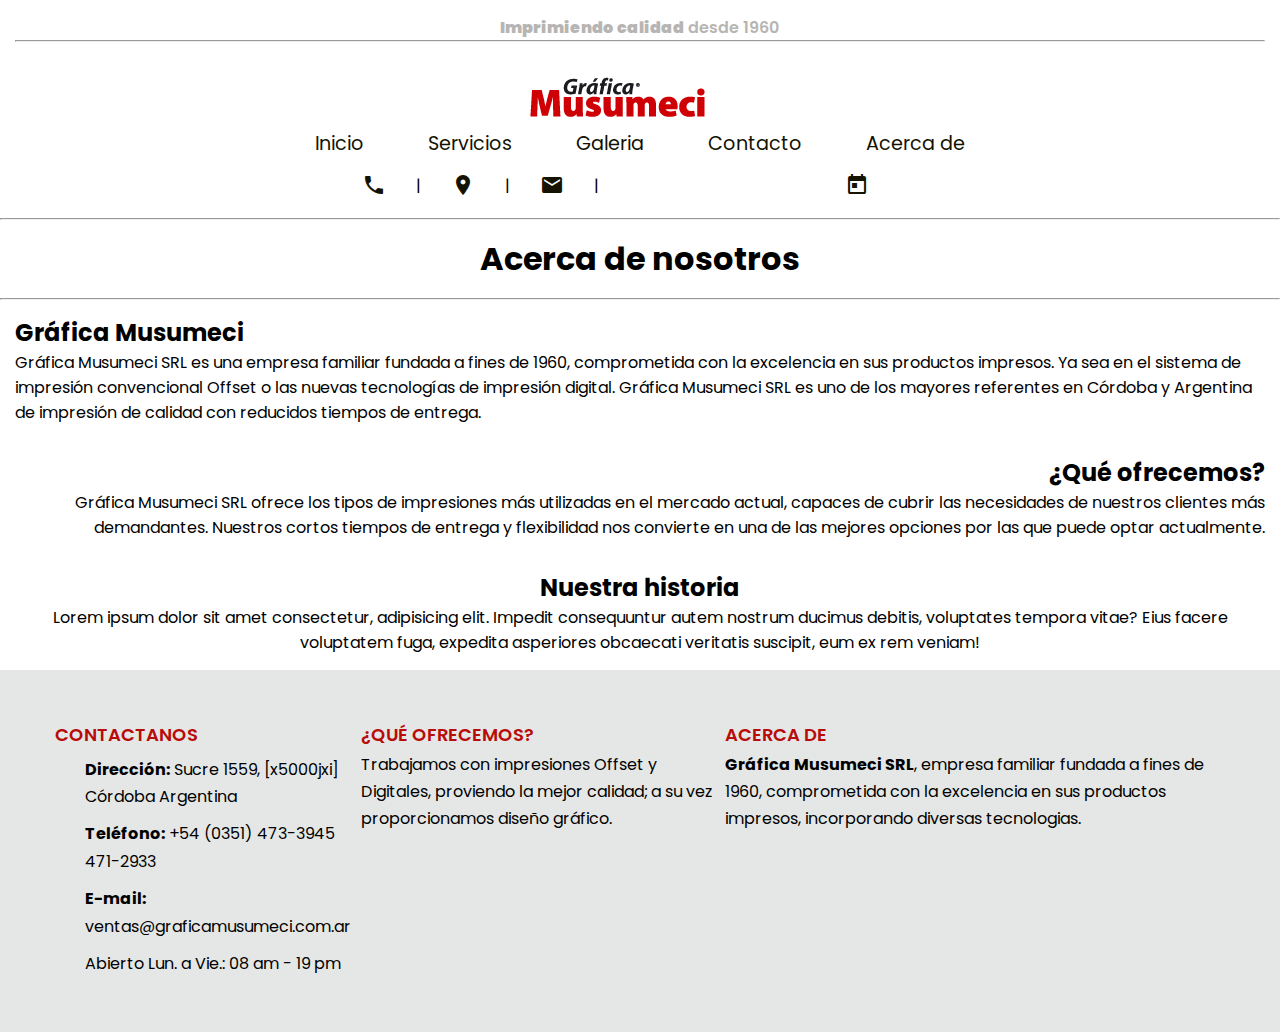
==== pages/acercade.html @ f6d02dc9 "pre-entrega-1" ====
<!DOCTYPE html>
<html lang="en">

    <head>
        <meta charset="UTF-8">
        <meta http-equiv="X-UA-Compatible" content="IE=edge">
        <meta name="viewport" content="width=device-width, initial-scale=1.0">
        <title>Gráfica Musumeci | Acerca de</title>
        <link rel="shortcut icon" href="../assets/image/favicon.ico" type="/image/x-icon">
        <link rel="stylesheet" href="../assets/css/styles.css">
        <link href="https://fonts.googleapis.com/icon?family=Material+Icons" rel="stylesheet">
    </head>

    <body>
        <header>
            
            <div class="slogan">
                <h2><b>Imprimiendo calidad</b> desde 1960</h2>
                <hr>
            </div>
            
            <nav class="navBar">
            
                <img src="../assets/image/logo.png" alt="logo" class="logo" />
                <ul class="menu">
                    <li>
                        <a href="../index.html">Inicio</a>
                    </li>
            
                    <li>
                        <a href="./servicios.html">Servicios</a>
                    </li>
            
                    <li>
                        <a href="./galeria.html">Galeria</a>
                    </li>
            
                    <li>
                        <a href="./contacto.html">Contacto</a>
                    </li>
            
                    <li>
                        <a href="./acercade.html">Acerca de</a>
                    </li>
                </ul>
            
                <div class="icons">
                    <a class="material-icons" alt="" href="./contacto.html#detallesdecontacto">phone</a>
                    <div>|</div>
                    <a class="material-icons" alt="" href="./contacto.html#detallesDeContacto">place</a>
                    <div>|</div>
                    <a class="material-icons" alt="" href="./contacto.html#detallesDeContacto">email</a>
                    <div>|</div>
                    <a class="material-icons" alt="" href="./contacto.html#detallesDeContacto">calendar_today</a>
                </div>
            </nav>

        </header>


        <main>
                <hr>
            <div class="paginasTitulos">
                <h1>Acerca de nosotros</h1>
            </div>
                <hr>

            <section>
                <aside class="acercade1">
                    <h2>Gráfica Musumeci</h2>
                    <p>Gráfica Musumeci SRL es una empresa familiar fundada a fines de 1960, comprometida con la excelencia en sus productos
                    impresos. Ya sea en el sistema de impresión convencional Offset o las nuevas tecnologías de impresión digital.
                    Gráfica Musumeci SRL es uno de los mayores referentes en Córdoba y Argentina de impresión de calidad con reducidos
                    tiempos de entrega.</p>
                </aside>
                <aside class="acercade2">
                    <h2>¿Qué ofrecemos?</h2>
                    <p>Gráfica Musumeci SRL ofrece los tipos de impresiones más utilizadas en el mercado actual, capaces de cubrir las 
                    necesidades de nuestros clientes más demandantes. Nuestros cortos tiempos de entrega y flexibilidad nos convierte
                    en una de las mejores opciones por las que puede optar actualmente.</p>
                </aside>
                <aside class="acercade3">
                    <h2>Nuestra historia</h2>
                    <p>Lorem ipsum dolor sit amet consectetur, adipisicing elit. Impedit consequuntur autem nostrum ducimus debitis, voluptates tempora vitae? Eius facere voluptatem fuga, expedita asperiores obcaecati veritatis suscipit, eum ex rem veniam!</p>
                </aside>
            </section>
        </main>


        <footer class="foot">

            <article>
                <a href="./contacto.html#formulario">CONTACTANOS</a>
                <p>
                <ul class="footContacto">
                    <li>
                        <b>Dirección:</b> Sucre 1559, [x5000jxi] Córdoba Argentina
                    </li>
                    <li>
                        <b>Teléfono:</b> +54 (0351) 473-3945 471-2933
                    </li>
                    <li>
                        <b>E-mail:</b> ventas@graficamusumeci.com.ar
                    </li>
                    <li>
                        Abierto Lun. a Vie.: 08 am - 19 pm
                    </li>
                </ul>

                </p>
            </article>

            <article>
                <a href="./galeria.html">¿QUÉ OFRECEMOS?</a>
                <p>Trabajamos con impresiones Offset y Digitales, proviendo la mejor calidad; a su vez proporcionamos
                    diseño
                    gráfico.</p>
            </article>

            <article>
                <a href="./acercade.html">ACERCA DE</a>
                <p><b>Gráfica Musumeci SRL</b>, empresa familiar fundada a fines de 1960, comprometida con la excelencia
                    en sus
                    productos
                    impresos, incorporando diversas tecnologias.</p>
            </article>

        </footer>
    </body>

</html>
---- assets/css/styles.css ----
@import url('https://fonts.googleapis.com/css2?family=Caveat&family=Poppins:wght@300&display=swap');

* {
    margin: 0;
    padding: 0;
    box-sizing: border-box;
    font-family: poppins, sans-serif;
}

header{
    text-align: center;
}

.slogan {
    padding: 15px;
}

.slogan h2 {
    font-size: medium;
    font-weight: 550;
    color: #b7b5b3;
}




/* NAVBAR */
.navBar {
    padding: 15px;
    display: inline-block;
    justify-content: flex-start
}

a {
    text-decoration: none;
}

a:hover {
    text-decoration: underline;
}

.logo {
    padding: 5px;  
    margin-right: 45px;
    justify-self: left;
}

.menu li {
    padding-left: 30px;
    padding-right: 30px;
    display: inline-block;
}

.menu a {
    color: #141301;
    font-size: larger;
}

.icons {
    display: flex;
    flex-direction: row;
    justify-content: center;
    padding: 5px;
    margin-top:10px;
    margin-right: 50px;
}

.icons a {
    padding-left: 30px;
    padding-right: 30px;
    display: inline-block;
    color: #141301;
}


/* FOOTER */
.foot {
    display: flex;
    padding: 50px;
    justify-content: space-evenly;
    font-size: medium;
    background-color: #e5e7e6;
    line-height: 1.71;
}

.foot article {
    padding-left: 5px;
    padding-right: 5px;
}

.foot a {
    color: #b80c09;
    font-size: large;
    font-weight: 550;
    text-align: center;
}

.foot a:hover {
    text-decoration: underline;
}

.footContacto li {
    list-style: none;
    padding-left: 30px;
}

.footContacto li {
    padding-top: 5px;
    padding-bottom: 5px;
}


/* TÍTULOS DE CADA PÁGINA */
.paginasTitulos {
    padding: 15px;
}

.paginasTitulos h1 {
    text-align: center;
}

/* index.html */

.parallax {
    background-image: url("../image/sliders2.jpg");
    height: 600px;

    background-attachment: fixed;
    background-position: center;
    background-repeat: no-repeat;
    background-size: cover;

    margin-bottom: 50px;
}

.queOfrecemos img {
    height: 300px;
}

.parallax2 {
    background-image: url("../image/sliders.jpg");
    height: 250px;

    background-attachment: fixed;
    background-position: center;
    background-repeat: no-repeat;
    background-size: cover;

    margin-bottom: 50px;
}

.parallax2 h2 {
    text-align: center;
    text-align: center;
    padding-top: 85px;
    font-size: xx-large;
    font-weight: 300;
    color: #e5e7e6;
}

.parallax2 a {
    color: #e5e7e6;
}

/* servicios.html */

.productos {
    align-content: center;
}

/* galeria.html */

.navProductos {
    text-align: center;
    margin: 15px;
}

.navProductos li{
    display: inline-block;
    flex-direction: row;
    padding-left: 30px;
    padding-right: 30px;
    text-align: center;
}

.parallax3 {
    background-image: url("../image/background3.jpg");
    height: 250px;

    background-attachment: fixed;
    background-position: center;
    background-repeat: no-repeat;
    background-size: cover;

    margin-bottom: 50px;
}

.parallax3 h2 {
    text-align: center;
    padding-top: 85px;
    font-size: xx-large;
    font-weight: 300;
    color: #e5e7e6;
}

.parallax3 a {
    color: #e5e7e6;
}

/* contacto.html */
.contacto {
    margin-bottom: 20px;
    display: flex;
    flex-direction: row;
    justify-content: space-around;
}

.contacto h2 {
    text-align: center;
    font-weight: 400;
}

.contacto a {
    color: #b80c09;
    font-size: large;
    font-weight: 550;
    text-align: center;
}

.contacto a:hover {
    text-decoration: underline;
}

#formulario{
    display: flex;
    flex-direction: column;
    justify-content: space-between;
}

#formulario input {
    margin: 5px;
    padding: 5px;
}

#mensaje {
    margin: 10px;
    padding: 7px;
}

/* cotizacion.html */

/* acercade.html */

.acercade1 {
padding: 15px;
text-align: left;
}


.acercade2 {
    padding: 15px;
    text-align: right;
}

.acercade3 {
    padding: 15px;
    text-align: center;
}

/* @media (prefers-reduced-motion: no-preference) {
    html {
        scroll-behavior: smooth;
    }
}

@media screen and (max-width: 800px) {
    body {
        font-size: 14px;
    }
}

@media screen and (max-width: 600px) {
    body {
        font-size: 11px;
    }
} */
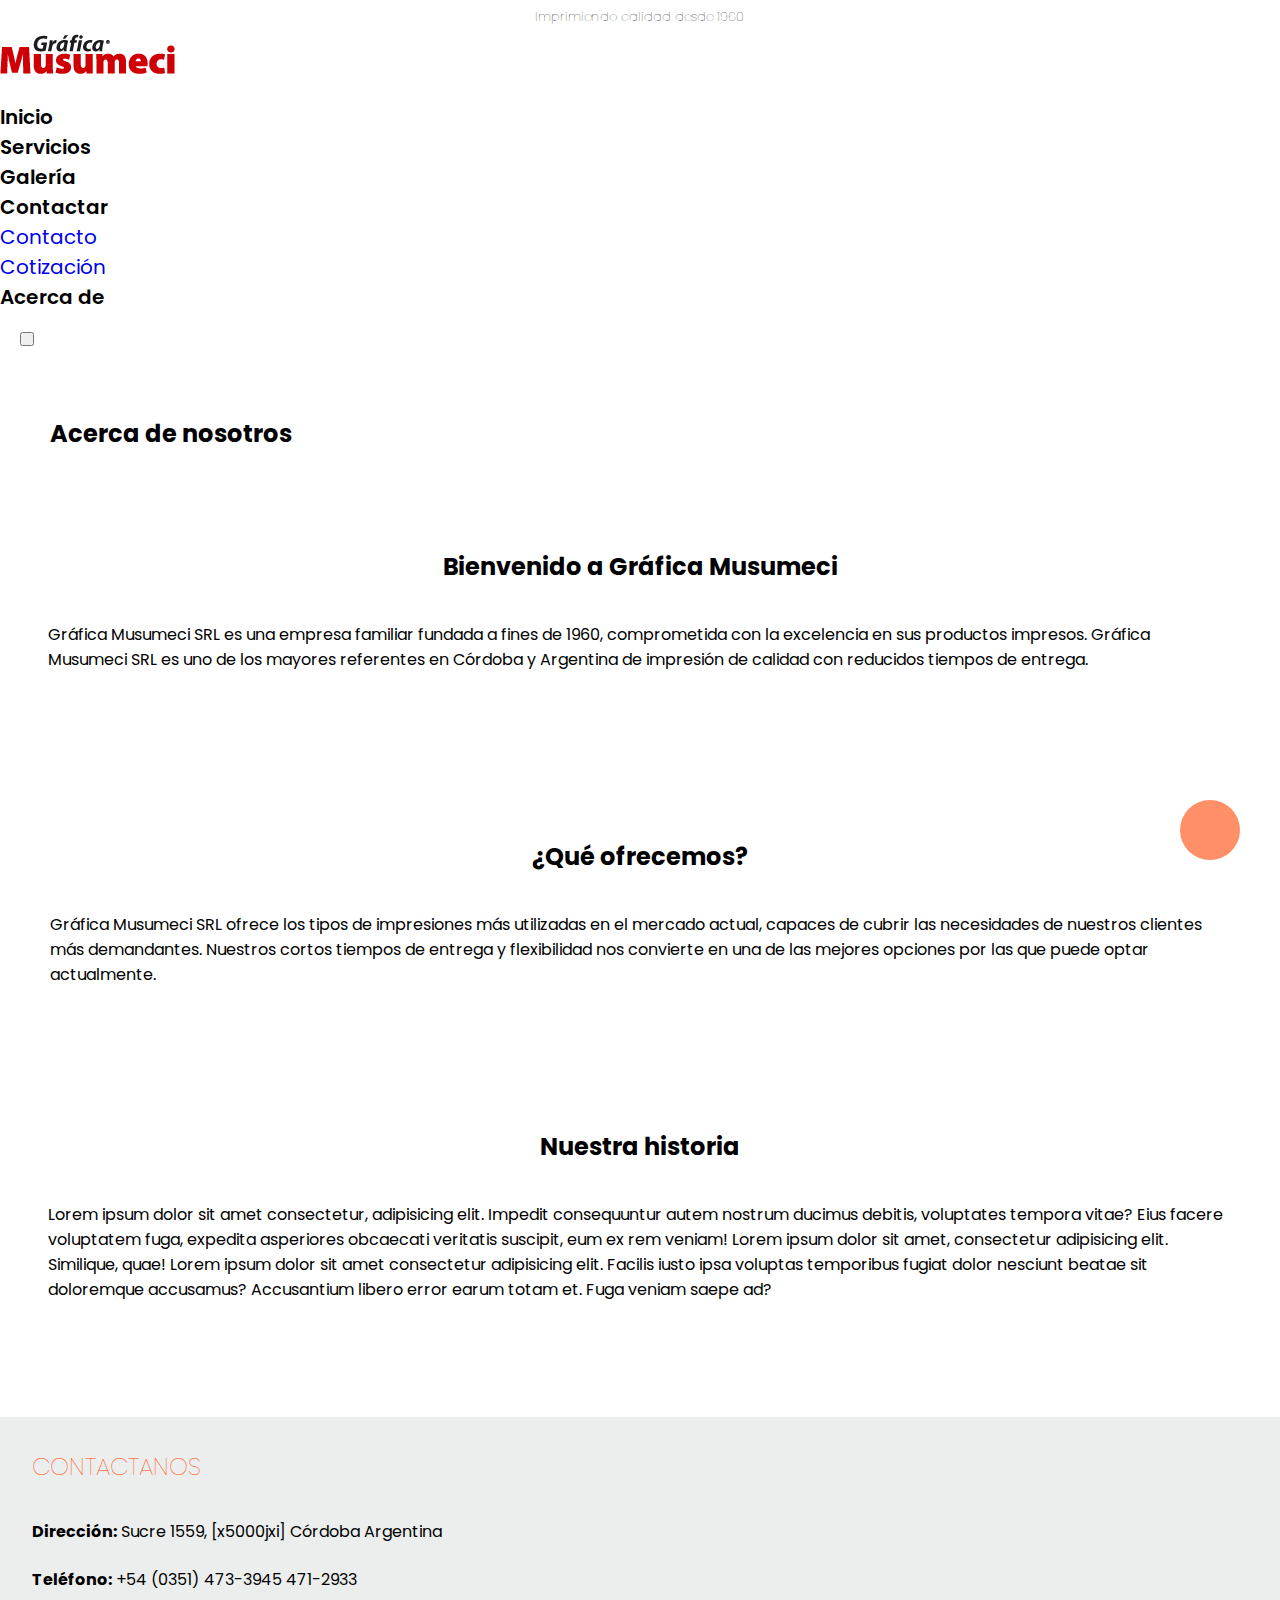
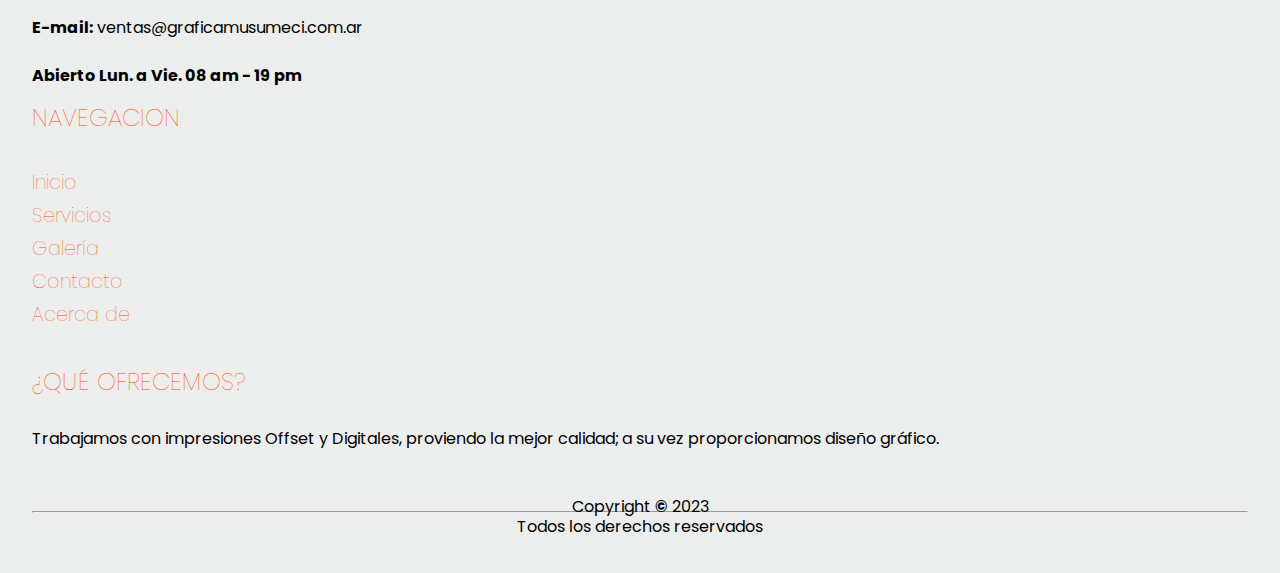
==== commit 8d171e50: "pre-entrega-2" ====
--- a/pages/acercade.html
+++ b/pages/acercade.html
@@ -7,125 +7,167 @@
         <meta name="viewport" content="width=device-width, initial-scale=1.0">
         <title>Gráfica Musumeci | Acerca de</title>
         <link rel="shortcut icon" href="../assets/image/favicon.ico" type="/image/x-icon">
+        <link href="https://cdn.jsdelivr.net/npm/bootstrap@5.2.3/dist/css/bootstrap.min.css" rel="stylesheet"
+            integrity="sha384-rbsA2VBKQhggwzxH7pPCaAqO46MgnOM80zW1RWuH61DGLwZJEdK2Kadq2F9CUG65" crossorigin="anonymous">
         <link rel="stylesheet" href="../assets/css/styles.css">
-        <link href="https://fonts.googleapis.com/icon?family=Material+Icons" rel="stylesheet">
+        <link rel="stylesheet" href="https://cdnjs.cloudflare.com/ajax/libs/font-awesome/6.3.0/css/all.min.css"
+            integrity="sha512-SzlrxWUlpfuzQ+pcUCosxcglQRNAq/DZjVsC0lE40xsADsfeQoEypE+enwcOiGjk/bSuGGKHEyjSoQ1zVisanQ=="
+            crossorigin="anonymous" referrerpolicy="no-referrer" />
     </head>
 
     <body>
-        <header>
-            
-            <div class="slogan">
-                <h2><b>Imprimiendo calidad</b> desde 1960</h2>
-                <hr>
-            </div>
-            
-            <nav class="navBar">
-            
-                <img src="../assets/image/logo.png" alt="logo" class="logo" />
-                <ul class="menu">
-                    <li>
-                        <a href="../index.html">Inicio</a>
-                    </li>
-            
-                    <li>
-                        <a href="./servicios.html">Servicios</a>
-                    </li>
-            
-                    <li>
-                        <a href="./galeria.html">Galeria</a>
-                    </li>
-            
-                    <li>
-                        <a href="./contacto.html">Contacto</a>
-                    </li>
-            
-                    <li>
-                        <a href="./acercade.html">Acerca de</a>
-                    </li>
-                </ul>
-            
-                <div class="icons">
-                    <a class="material-icons" alt="" href="./contacto.html#detallesdecontacto">phone</a>
-                    <div>|</div>
-                    <a class="material-icons" alt="" href="./contacto.html#detallesDeContacto">place</a>
-                    <div>|</div>
-                    <a class="material-icons" alt="" href="./contacto.html#detallesDeContacto">email</a>
-                    <div>|</div>
-                    <a class="material-icons" alt="" href="./contacto.html#detallesDeContacto">calendar_today</a>
+        <header class="shadow-sm" id="top">
+            <nav class="navbar navbar-expand-md">
+                <div class="row">
+                    <h3 class="slogan d-flex justify-content-center text-muted">Imprimiendo calidad desde&#160<span class="fw-bold">1960</span></h3>
+                </div>
+                <div class="row">
+                    <div class="flex-lg-row d-flex justify-content-center logo">
+                        <a href="../index.html"><img src="../assets/image/logo.png" alt="logo"></img></a>
+                    </div>
+                </div>
+                <div class="collapse-lg" id="navbarToggleExternalContent">
+                    <div class="row">
+                        <div class="collapse navbar-collapse d-flex justify-content-center" id="navbarNav">
+                            <ul class="navbar-nav">
+                                <li class="nav-item">
+                                    <a class="nav-link" aria-current="page" href="../index.html">Inicio</a>
+                                </li>
+                                <li class="nav-item">
+                                    <a class="nav-link" href="./servicios.html">Servicios</a>
+                                </li>
+                                <li class="nav-item">
+                                    <a class="nav-link" href="./galeria.html">Galería</a>
+                                </li>
+                                <li class="nav-item dropdown">
+                                    <a class="nav-link dropdown-toggle" data-bs-toggle="dropdown" role="button" aria-expanded="false"
+                                        href="#">Contactar</a>
+                                    <ul class="dropdown-menu">
+                                        <li><a class="dropdown-item" href="./contacto.html">Contacto</a></li>
+                                        <li><a class="dropdown-item" href="./cotizacion.html">Cotización</a></li>
+                                    </ul>
+                                </li>
+                                <li class="nav-item">
+                                    <a class="nav-link" href="./acercade.html">Acerca de</a>
+                                </li>
+                            </ul>
+                        </div>
+                    </div>
+                </div>
+                <div class="d-flex justify-content-center">
+                    <button class="navbar-toggler" type="button" data-bs-toggle="collapse"
+                        data-bs-target="#navbarToggleExternalContent" aria-controls="navbarToggleExternalContent"
+                        aria-expanded="false" aria-label="Toggle navigation">
+                        <span class="navbar-toggler-icon"></span>
+                    </button>
                 </div>
             </nav>
-
         </header>
 
+        <main>
+            <section class="bg-light bg-gradiant" style="--bs-bg-opacity: .3;">
+                <h2 class="display-4 text-center acercade-titulo">Acerca de nosotros</h2>
+                <section>
+                    <aside class="row acercade1">
+                        <div class="col-lg-6 col-md-12">
+                            <h2>Bienvenido a Gráfica Musumeci</h2>
+                            <p>Gráfica Musumeci SRL es una empresa familiar fundada a fines de 1960, comprometida con la excelencia en sus
+                                productos
+                                impresos.
+                                Gráfica Musumeci SRL es uno de los mayores referentes en Córdoba y Argentina de impresión de calidad con
+                                reducidos
+                                tiempos de entrega.</p>
+                        </div>
+                    </aside>
+                    <aside class="row acercade2 justify-content-center">
+                        <div class="col-lg-4 col-md-6">
+                            <h2>¿Qué ofrecemos?</h2>
+                            <p>Gráfica Musumeci SRL ofrece los tipos de impresiones más utilizadas en el mercado actual, capaces de cubrir
+                                las
+                                necesidades de nuestros clientes más demandantes. Nuestros cortos tiempos de entrega y flexibilidad nos
+                                convierte
+                                en una de las mejores opciones por las que puede optar actualmente.</p>
+                        </div>
+                    </aside>
+                
+                    <aside class="row acercade3 justify-content-end">
+                        <div class="col-lg-6 col-md-12">
+                            <h2>Nuestra historia</h2>
+                            <p>Lorem ipsum dolor sit amet consectetur, adipisicing elit. Impedit consequuntur autem nostrum ducimus debitis,
+                                voluptates tempora vitae? Eius facere voluptatem fuga, expedita asperiores obcaecati veritatis suscipit, eum
+                                ex
+                                rem veniam!
+                                Lorem ipsum dolor sit amet, consectetur adipisicing elit. Similique, quae!
+                                Lorem ipsum dolor sit amet consectetur adipisicing elit. Facilis iusto ipsa voluptas temporibus fugiat dolor
+                                nesciunt beatae sit doloremque accusamus? Accusantium libero error earum totam et. Fuga veniam saepe ad?
+                            </p>
+                        </div>
+                    </aside>
+                </section>
+                </main>
+            </section>
 
-        <main>
-                <hr>
-            <div class="paginasTitulos">
-                <h1>Acerca de nosotros</h1>
-            </div>
-                <hr>
-
-            <section>
-                <aside class="acercade1">
-                    <h2>Gráfica Musumeci</h2>
-                    <p>Gráfica Musumeci SRL es una empresa familiar fundada a fines de 1960, comprometida con la excelencia en sus productos
-                    impresos. Ya sea en el sistema de impresión convencional Offset o las nuevas tecnologías de impresión digital.
-                    Gráfica Musumeci SRL es uno de los mayores referentes en Córdoba y Argentina de impresión de calidad con reducidos
-                    tiempos de entrega.</p>
-                </aside>
-                <aside class="acercade2">
-                    <h2>¿Qué ofrecemos?</h2>
-                    <p>Gráfica Musumeci SRL ofrece los tipos de impresiones más utilizadas en el mercado actual, capaces de cubrir las 
-                    necesidades de nuestros clientes más demandantes. Nuestros cortos tiempos de entrega y flexibilidad nos convierte
-                    en una de las mejores opciones por las que puede optar actualmente.</p>
-                </aside>
-                <aside class="acercade3">
-                    <h2>Nuestra historia</h2>
-                    <p>Lorem ipsum dolor sit amet consectetur, adipisicing elit. Impedit consequuntur autem nostrum ducimus debitis, voluptates tempora vitae? Eius facere voluptatem fuga, expedita asperiores obcaecati veritatis suscipit, eum ex rem veniam!</p>
-                </aside>
-            </section>
-        </main>
+            
 
 
         <footer class="foot">
+            <div class="row">
+                <article class="col-sm-12 col-lg-4">
+                    <a href="./contacto.html#formulario" class="d-block text-center">CONTACTANOS</a>
+                    <ul class="foot-contacto">
+                        <li>
+                            <i class="fa-solid fa-location-dot fa-lg"></i><b> Dirección:</b> Sucre 1559, [x5000jxi] Córdoba
+                            Argentina
+                        </li>
+                        <li>
+                            <i class="fa-solid fa-phone fa-lg"></i><b> Teléfono:</b> +54 (0351) 473-3945 471-2933
+                        </li>
+                        <li>
+                            <i class="fa-solid fa-envelope fa-lg"></i><b> E-mail:</b> ventas@graficamusumeci.com.ar
+                        </li>
+                        <li>
+                            <strong>Abierto Lun. a Vie. 08 am - 19 pm</strong>
+                        </li>
+                    </ul>
+                </article>
+                <article class="col-sm-12 col-lg-4">
+                    <a href="#top" class="d-block text-center">NAVEGACION</a>
+                    <ul class="text-center foot-navegacion">
+                        <li><a href="../index.html">Inicio</a></li>
+                        <li><a href="./servicios.html">Servicios</a></li>
+                        <li><a href="./galeria.html">Galería</a></li>
+                        <li><a href="./contacto.html">Contacto</a></li>
+                        <li><a href="#top">Acerca de</a></li>
+                    </ul>
+                </article>
+                <article class="col-sm-12 col-lg-4">
+                    <a href="./galeria.html" class="d-block text-center">¿QUÉ OFRECEMOS?</a>
+                    <p class="foot-texto text-center">Trabajamos con impresiones Offset y Digitales, proviendo la mejor calidad;
+                        a su
+                        vez proporcionamos diseño
+                        gráfico.</p>
+                </article>
+                <div class="row">
+                    <div class="col-12 copyright">
+                        <p>
+                            Copyright <strong>©</strong> 2023
+                        </p>
+                        <hr>
+                        <p class="text-muted copyright-derechos">
+                            Todos los derechos reservados
+                        </p>
+                    </div>
+                </div>
+            </div>
+        </footer>
+        <a href="#top" class="arrow-up"><i class="fa-solid fa-arrow-up fa-xl"></i></a>
 
-            <article>
-                <a href="./contacto.html#formulario">CONTACTANOS</a>
-                <p>
-                <ul class="footContacto">
-                    <li>
-                        <b>Dirección:</b> Sucre 1559, [x5000jxi] Córdoba Argentina
-                    </li>
-                    <li>
-                        <b>Teléfono:</b> +54 (0351) 473-3945 471-2933
-                    </li>
-                    <li>
-                        <b>E-mail:</b> ventas@graficamusumeci.com.ar
-                    </li>
-                    <li>
-                        Abierto Lun. a Vie.: 08 am - 19 pm
-                    </li>
-                </ul>
-
-                </p>
-            </article>
-
-            <article>
-                <a href="./galeria.html">¿QUÉ OFRECEMOS?</a>
-                <p>Trabajamos con impresiones Offset y Digitales, proviendo la mejor calidad; a su vez proporcionamos
-                    diseño
-                    gráfico.</p>
-            </article>
-
-            <article>
-                <a href="./acercade.html">ACERCA DE</a>
-                <p><b>Gráfica Musumeci SRL</b>, empresa familiar fundada a fines de 1960, comprometida con la excelencia
-                    en sus
-                    productos
-                    impresos, incorporando diversas tecnologias.</p>
-            </article>
-
-        </footer>
+        <script src="https://cdn.jsdelivr.net/npm/@popperjs/core@2.11.6/dist/umd/popper.min.js"
+            integrity="sha384-oBqDVmMz9ATKxIep9tiCxS/Z9fNfEXiDAYTujMAeBAsjFuCZSmKbSSUnQlmh/jp3"
+            crossorigin="anonymous"></script>
+        <script src="https://cdn.jsdelivr.net/npm/bootstrap@5.2.3/dist/js/bootstrap.min.js"
+            integrity="sha384-cuYeSxntonz0PPNlHhBs68uyIAVpIIOZZ5JqeqvYYIcEL727kskC66kF92t6Xl2V"
+            crossorigin="anonymous"></script>
     </body>
 
 </html>--- a/assets/css/styles.css
+++ b/assets/css/styles.css
@@ -8,280 +8,480 @@
     font-family: poppins, sans-serif;
 }
 
-header{
-    text-align: center;
-}
-
-.slogan {
-    padding: 15px;
-}
-
-.slogan h2 {
-    font-size: medium;
-    font-weight: 550;
-    color: #b7b5b3;
-}
-
-
-
-
-/* NAVBAR */
-.navBar {
-    padding: 15px;
-    display: inline-block;
-    justify-content: flex-start
+html,
+body {
+    max-width: 100%;
+    overflow-x: hidden;
+    scroll-behavior: smooth;
 }
 
 a {
     text-decoration: none;
 }
 
-a:hover {
-    text-decoration: underline;
+li {
+    list-style: none;
+}
+
+ol,
+ul {
+    padding-left: 0rem;
+}
+
+/* NAVBAR */
+.navbar {
+    display: inline;
+    font-size: 20px;
+}
+
+.slogan {
+    padding: 7px;
+    font-size: small;
+    font-weight: 100;
+    text-align: center;
 }
 
 .logo {
-    padding: 5px;  
-    margin-right: 45px;
-    justify-self: left;
-}
-
-.menu li {
-    padding-left: 30px;
-    padding-right: 30px;
-    display: inline-block;
-}
-
-.menu a {
-    color: #141301;
-    font-size: larger;
-}
-
-.icons {
-    display: flex;
-    flex-direction: row;
+    margin-bottom: 20px;
+}
+
+.nav-link {
+    color: #000;
+    font-weight: 550;
+}
+
+.nav-link:hover {
+    color: orangered;
+    transition: 0.4s;
+}
+
+.navbar-toggler {
+    padding:5px;
+    margin:20px
+}
+
+/* >>>>index.html<<<< */
+
+/* carrusel */
+
+.sliders {
+    z-index: 3;
+}
+
+@media (max-width:1055px) {
+    .sliders {
+        height: 100vh;
+        object-fit: cover;
+    }
+}
+
+/* que ofrecemos */
+
+#queOfrecemosIndex {
+    padding-top: 50px;
+    padding-bottom: 50px;
+}
+
+.queOfrecemos {
+    text-transform: capitalize;
+}
+
+.card {
+    margin: 50px;
+}
+
+.card:hover {
+    transform: scale(1.02);
+    transition: all 0.65s;
+}
+
+.card-img-top {
+    filter: brightness(73%) grayscale(65%);
+}
+
+.card-title {
+    text-transform: capitalize;
+}
+
+.card-text {
+    padding: 30px;
+}
+
+/* algunos de nuetros productos */
+
+.algunosProductos {
+    text-transform: capitalize;
+    margin-bottom: 40px;
+}
+
+.productos {
+    padding: 15px;
+}
+
+.productos:hover {
+    transform: scale(1.02);
+    transition: all 0.65s;
+}
+
+.verMas-contenedor {
+    display: flex;
     justify-content: center;
-    padding: 5px;
-    margin-top:10px;
-    margin-right: 50px;
-}
-
-.icons a {
-    padding-left: 30px;
-    padding-right: 30px;
-    display: inline-block;
-    color: #141301;
-}
-
-
-/* FOOTER */
-.foot {
-    display: flex;
-    padding: 50px;
-    justify-content: space-evenly;
-    font-size: medium;
-    background-color: #e5e7e6;
-    line-height: 1.71;
-}
-
-.foot article {
-    padding-left: 5px;
-    padding-right: 5px;
-}
-
-.foot a {
-    color: #b80c09;
+    position: relative;
+}
+
+.verMas {
+    color: azure;
+    margin: 10px;
+    padding: 20px;
+    text-align: center;
+    background-color: orangered;
+    width: 12rem;
+    border-radius: 3px;
+    text-transform: uppercase;
     font-size: large;
-    font-weight: 550;
-    text-align: center;
-}
-
-.foot a:hover {
-    text-decoration: underline;
-}
-
-.footContacto li {
-    list-style: none;
-    padding-left: 30px;
-}
-
-.footContacto li {
-    padding-top: 5px;
-    padding-bottom: 5px;
-}
-
-
-/* TÍTULOS DE CADA PÁGINA */
-.paginasTitulos {
-    padding: 15px;
-}
-
-.paginasTitulos h1 {
-    text-align: center;
-}
-
-/* index.html */
+}
+
+.verMas:hover {
+    color: azure;
+    background-color: #000;
+    transition: 0.6s;
+}
+
+/* beneficios */
+
+.beneficios-titulos {
+    margin-top: 15px;
+    background-color: orangered;
+    color: azure;
+}
+
+.beneficios-titulos h3 {
+    font-size: 3rem;
+    padding: 75px;
+}
+
+.beneficios-titulos h4 {
+    padding-bottom: 75px;
+    padding-left: 75px;
+}
+
+.beneficios-contenido {
+    display: flex;
+    justify-content: space-between;
+    padding-top: 20px;
+}
+
+.beneficios-contenido h4{
+    padding: 3rem;
+}
+
+.fa-users {
+    padding-left: 3.5rem;
+}
+
+.fa-truck-fast , .fa-up-right-and-down-left-from-center, .fa-comment-dots{
+    color: orangered;
+    padding-right: 2rem;
+    padding-top: 3rem;
+}
+
+.fa-truck-fast:hover ,
+.fa-up-right-and-down-left-from-center:hover ,
+.fa-comment-dots:hover {
+    color: black;
+    transform: scale(1.02);
+    transition: 0.5s;
+}
+
+/* cotizar */
 
 .parallax {
-    background-image: url("../image/sliders2.jpg");
-    height: 600px;
-
+    background-image: url(../image/background3.jpg);
+    min-height: 10rem;
+    width: 100%;
     background-attachment: fixed;
     background-position: center;
     background-repeat: no-repeat;
     background-size: cover;
-
-    margin-bottom: 50px;
-}
-
-.queOfrecemos img {
-    height: 300px;
-}
+    filter: grayscale(0.8);
+    text-align: center;
+    padding: 7rem 0;
+}
+
+.parallax a {
+    color: white
+}
+
+.parallax a:hover {
+    font-size: 3.8rem ;
+    transition: 0.5s;
+}
+
+/* frase */
+
+.frase-contenedor {
+    box-shadow: 0 0 5px #000;
+    padding-bottom: 60px;
+}
+
+.frase-titulo {
+    padding-top: 5rem;
+    padding-bottom: 2.5rem;
+}
+
+.frase {
+    display: inline-block;
+    margin: 20px;
+    padding-left: 2rem;
+    padding-right: 5rem;
+    text-align: center;
+    width: 100%;
+    height: 5rem;
+    font-size: 1.3rem;
+}
+
+/* >>>FOOTER<<< */
+
+.foot {
+    margin-top: 3px;
+    padding: 2rem;
+    background-color:#eceeed ;
+}
+
+.foot a {
+    color: orangered;
+    font-size: 1.5rem;
+    font-weight: lighter;
+}
+
+.foot a:hover {
+    color:#000;
+    transition: 0.6s;
+}
+
+.foot-texto {
+    padding-top: 1.5rem;
+    line-height: 2rem;
+}
+
+.foot-contacto {
+    padding-top: 1.5rem;
+    list-style: none;
+    line-height: 3rem;
+}
+
+.foot-navegacion {
+    padding-top: 2rem;
+    padding-bottom: 2rem;
+    line-height: 2rem;
+}
+
+.foot-navegacion a{
+    font-size: 1.2rem;
+}
+
+.copyright {
+    padding-top: 3rem;
+    text-align: center;
+    line-height: 0.5rem;
+}
+
+.copyright-derechos {
+    padding: 10px;
+}
+
+.arrow-up {
+    position: fixed;
+    bottom: 40px;
+    right: 40px;
+    background: rgba(255, 69, 0, 0.6);
+    width: 60px;
+    height: 60px;
+    display: flex;
+    border-radius: 50px;
+    color: azure;
+    justify-content: center;
+    padding-top: 30px;
+}
+
+.arrow-up:hover {
+    color: azure;
+    background: rgba(255, 69, 0, 1);
+    transition: 0.6s;
+}
+
+
+
+/* >>>>servicios.html<<<<  */
+
+.col {
+    padding: 5rem;
+}
+
+.col h4 {
+    margin-bottom: 3rem;
+}
+
+.parallax-servicios {
+    box-shadow: 0 4px 5px rgba(0, 0, 0, 0.4);
+}
+
+/* >>>>galeria.html<<<< */
+
+.galeria-titulo {
+    padding: 50px;
+}
+
+.nav-pills {
+    display: flex;
+    justify-content: center;
+    padding-bottom: 50px;
+}
+
+.nav-pills .nav-link.active{
+    background-color:orangered;
+    border-radius: 3px;
+}
+
+.galeria-imagenes img {
+    padding-bottom: 1.5rem;
+}
+
+.galeria-imagenes img:hover {
+    transform: scale(1.02);
+    transition: 0.6s;
+}
+
 
 .parallax2 {
-    background-image: url("../image/sliders.jpg");
-    height: 250px;
-
+    background-image: url(../image/background1.jpg);
+    min-height: 10rem;
+    width: 100%;
     background-attachment: fixed;
     background-position: center;
     background-repeat: no-repeat;
     background-size: cover;
-
-    margin-bottom: 50px;
-}
-
-.parallax2 h2 {
-    text-align: center;
-    text-align: center;
-    padding-top: 85px;
-    font-size: xx-large;
-    font-weight: 300;
-    color: #e5e7e6;
+    filter: grayscale(0.5);
+    text-align: center;
+    padding: 7rem 0;
+    box-shadow: 0 4px 5px rgba(0, 0, 0, 0.4);
 }
 
 .parallax2 a {
-    color: #e5e7e6;
-}
-
-/* servicios.html */
-
-.productos {
-    align-content: center;
-}
-
-/* galeria.html */
-
-.navProductos {
-    text-align: center;
-    margin: 15px;
-}
-
-.navProductos li{
-    display: inline-block;
-    flex-direction: row;
-    padding-left: 30px;
-    padding-right: 30px;
-    text-align: center;
-}
-
-.parallax3 {
-    background-image: url("../image/background3.jpg");
-    height: 250px;
-
-    background-attachment: fixed;
-    background-position: center;
-    background-repeat: no-repeat;
-    background-size: cover;
-
-    margin-bottom: 50px;
-}
-
-.parallax3 h2 {
-    text-align: center;
-    padding-top: 85px;
-    font-size: xx-large;
-    font-weight: 300;
-    color: #e5e7e6;
-}
-
-.parallax3 a {
-    color: #e5e7e6;
-}
-
-/* contacto.html */
-.contacto {
-    margin-bottom: 20px;
-    display: flex;
-    flex-direction: row;
-    justify-content: space-around;
-}
-
-.contacto h2 {
-    text-align: center;
-    font-weight: 400;
-}
-
-.contacto a {
-    color: #b80c09;
-    font-size: large;
-    font-weight: 550;
-    text-align: center;
-}
-
-.contacto a:hover {
-    text-decoration: underline;
-}
-
-#formulario{
+    color: white
+}
+
+.parallax2 a:hover {
+    font-size: 3.8rem;
+    transition: 0.5s;
+}
+
+/* >>>>contacto.html<<<< */
+
+.contacto-titulo {
+    padding: 50px;
+}
+
+.mapa {
+    height: 70vh
+}
+
+#detallesDeContacto {
+    padding: 3rem;
+}
+
+#detallesDeContacto h2 {
+    text-align: center;
+    padding-bottom: 2rem;
+}
+
+.formulario-contenedor {
+    padding-top: 3rem;
+    padding-left: 5rem;
+    padding-right: 5rem;
+    padding-bottom: 5rem;
+}
+
+.formulario-contenedor h2{
+    text-align: center;
+    padding-bottom: 2rem;
+}
+
+#formulario {
     display: flex;
     flex-direction: column;
-    justify-content: space-between;
 }
 
 #formulario input {
-    margin: 5px;
-    padding: 5px;
-}
-
-#mensaje {
-    margin: 10px;
-    padding: 7px;
-}
-
-/* cotizacion.html */
-
-/* acercade.html */
+    margin: 0.3rem;
+}
+
+.parallax-contacto {
+    box-shadow: 0 4px 5px rgba(0, 0, 0, 0.4);   
+}
+
+/* >>>>cotizacion.html<<<< */
+
+.cotizacion-titulo {
+    padding: 50px;
+}
+
+.cotizacion-formulario {
+    padding: 3rem;
+    display: flex;
+    flex-direction: column;
+}
+
+.cotizacion-formulario h2 {
+    text-align: center;
+    padding-bottom:2rem ;
+}
+
+.cotizacion-formulario input{
+    margin: 0.3rem;
+}
+
+.formulario-descripcion {
+    padding-bottom: 50px;
+}
+
+.cotizacion-main {
+    box-shadow: 0 2px 5px rgba(0, 0, 0, 0.4);
+    margin-bottom: 2px;
+}
+
+/* >>>>acercade.html<<<< */
+
+.acercade-titulo {
+    padding: 50px;
+}
 
 .acercade1 {
-padding: 15px;
-text-align: left;
-}
-
+    height: 15rem;
+    margin: 3rem;
+}
+
+.acercade1 h2 {
+    text-align: center;
+    padding-bottom: 2.4rem;
+}
 
 .acercade2 {
-    padding: 15px;
-    text-align: right;
+    height: 15rem;
+    margin: 50px;
+}
+
+.acercade2 h2 {
+    text-align: center;
+    padding-bottom: 2.4rem;
 }
 
 .acercade3 {
-    padding: 15px;
-    text-align: center;
-}
-
-/* @media (prefers-reduced-motion: no-preference) {
-    html {
-        scroll-behavior: smooth;
-    }
-}
-
-@media screen and (max-width: 800px) {
-    body {
-        font-size: 14px;
-    }
-}
-
-@media screen and (max-width: 600px) {
-    body {
-        font-size: 11px;
-    }
-} */+    height: 15rem;
+    margin: 3rem;
+}
+
+.acercade3 h2 {
+    text-align: center;
+    padding-bottom: 2.4rem;
+}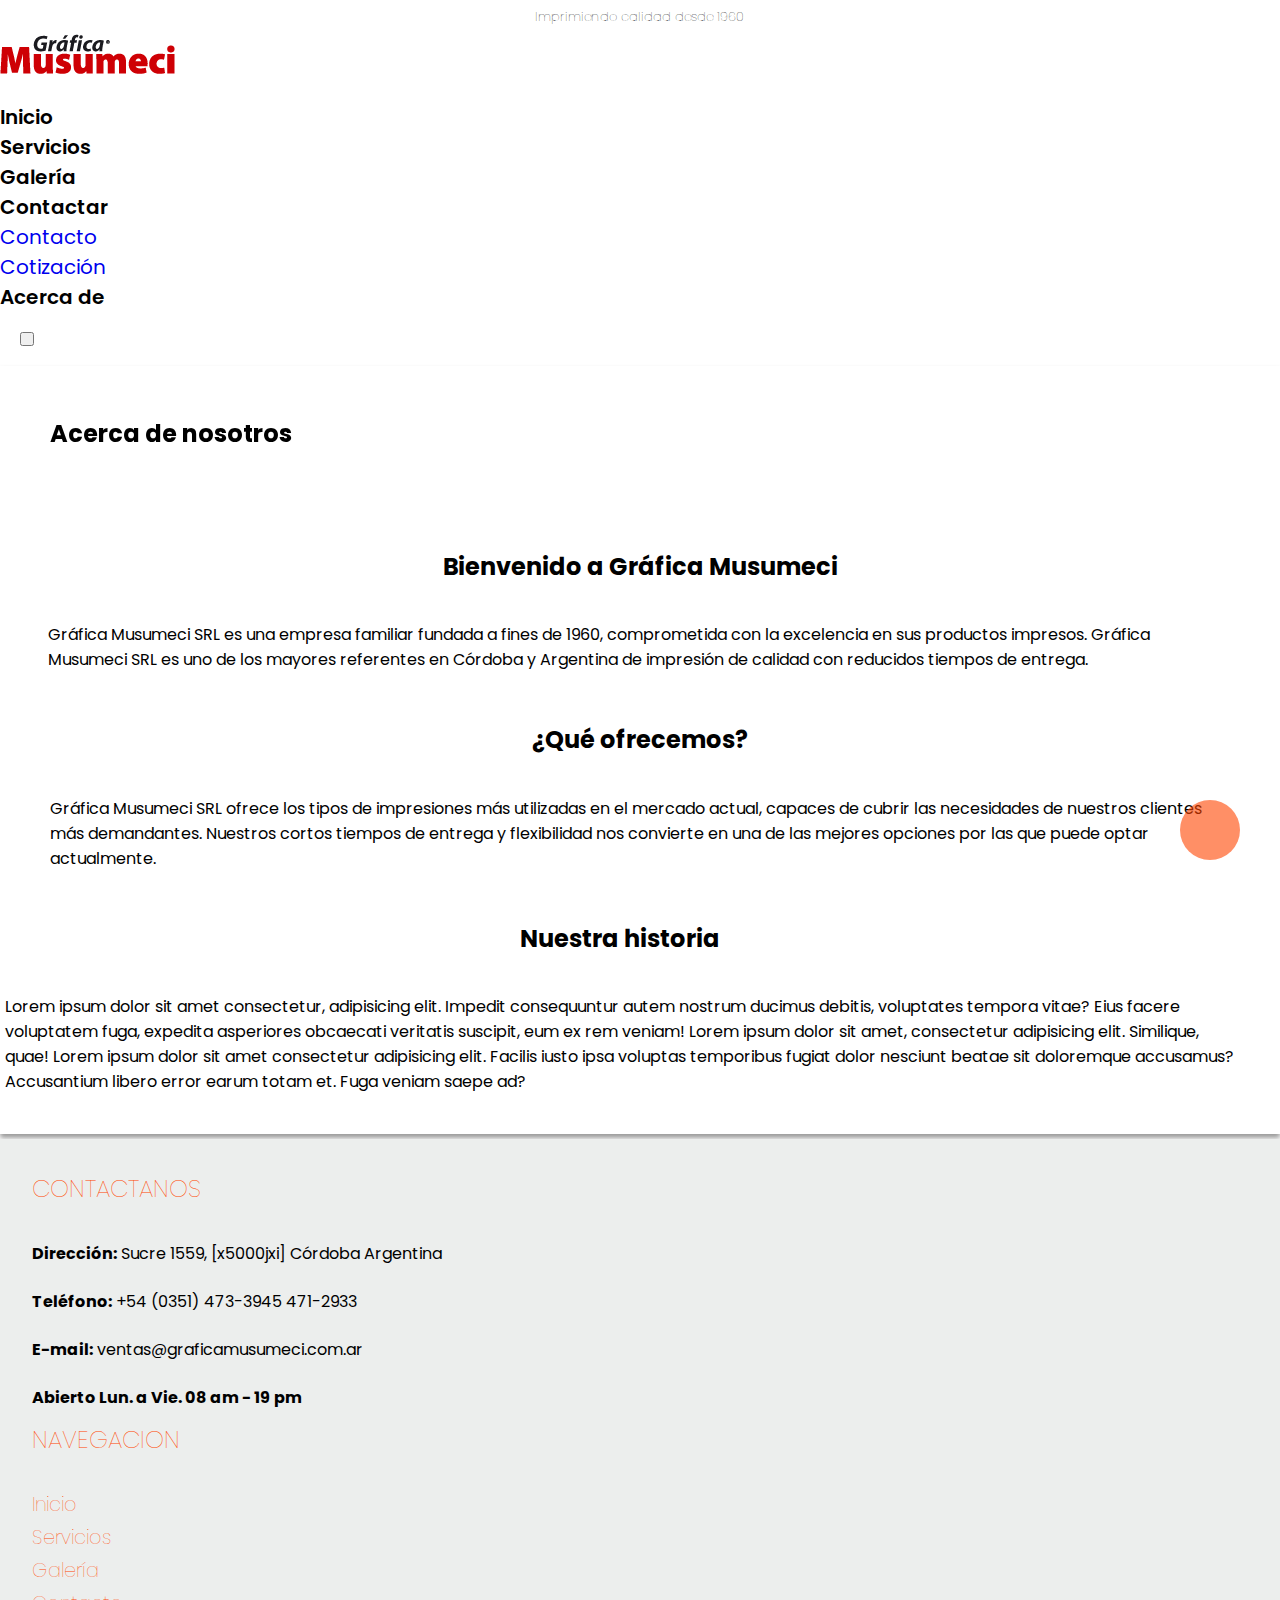
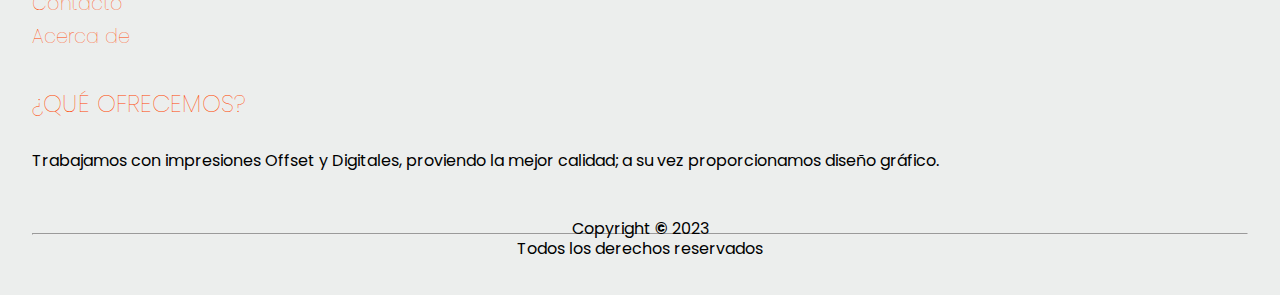
==== commit 012f9224: "pre-entrega-3(version-1.0)" ====
--- a/pages/acercade.html
+++ b/pages/acercade.html
@@ -9,6 +9,7 @@
         <link rel="shortcut icon" href="../assets/image/favicon.ico" type="/image/x-icon">
         <link href="https://cdn.jsdelivr.net/npm/bootstrap@5.2.3/dist/css/bootstrap.min.css" rel="stylesheet"
             integrity="sha384-rbsA2VBKQhggwzxH7pPCaAqO46MgnOM80zW1RWuH61DGLwZJEdK2Kadq2F9CUG65" crossorigin="anonymous">
+        <link href="https://unpkg.com/aos@2.3.1/dist/aos.css" rel="stylesheet">
         <link rel="stylesheet" href="../assets/css/styles.css">
         <link rel="stylesheet" href="https://cdnjs.cloudflare.com/ajax/libs/font-awesome/6.3.0/css/all.min.css"
             integrity="sha512-SzlrxWUlpfuzQ+pcUCosxcglQRNAq/DZjVsC0lE40xsADsfeQoEypE+enwcOiGjk/bSuGGKHEyjSoQ1zVisanQ=="
@@ -64,11 +65,11 @@
             </nav>
         </header>
 
-        <main>
+        <main class="main-acercade">
             <section class="bg-light bg-gradiant" style="--bs-bg-opacity: .3;">
-                <h2 class="display-4 text-center acercade-titulo">Acerca de nosotros</h2>
+                <h2 class="display-4 text-center acercade-titulo" data-aos="zoom-out" data-aos-duration="1500">Acerca de nosotros</h2>
                 <section>
-                    <aside class="row acercade1">
+                    <aside class="row acercade1 container-fluid">
                         <div class="col-lg-6 col-md-12">
                             <h2>Bienvenido a Gráfica Musumeci</h2>
                             <p>Gráfica Musumeci SRL es una empresa familiar fundada a fines de 1960, comprometida con la excelencia en sus
@@ -79,7 +80,7 @@
                                 tiempos de entrega.</p>
                         </div>
                     </aside>
-                    <aside class="row acercade2 justify-content-center">
+                    <aside class="row acercade2 justify-content-center container-fluid">
                         <div class="col-lg-4 col-md-6">
                             <h2>¿Qué ofrecemos?</h2>
                             <p>Gráfica Musumeci SRL ofrece los tipos de impresiones más utilizadas en el mercado actual, capaces de cubrir
@@ -90,7 +91,7 @@
                         </div>
                     </aside>
                 
-                    <aside class="row acercade3 justify-content-end">
+                    <aside class="row acercade3 justify-content-end container-fluid">
                         <div class="col-lg-6 col-md-12">
                             <h2>Nuestra historia</h2>
                             <p>Lorem ipsum dolor sit amet consectetur, adipisicing elit. Impedit consequuntur autem nostrum ducimus debitis,
@@ -168,6 +169,10 @@
         <script src="https://cdn.jsdelivr.net/npm/bootstrap@5.2.3/dist/js/bootstrap.min.js"
             integrity="sha384-cuYeSxntonz0PPNlHhBs68uyIAVpIIOZZ5JqeqvYYIcEL727kskC66kF92t6Xl2V"
             crossorigin="anonymous"></script>
+        <script src="https://unpkg.com/aos@2.3.1/dist/aos.js"></script>
+        <script>
+            AOS.init();
+        </script>
     </body>
 
 </html>--- a/assets/css/styles.css
+++ b/assets/css/styles.css
@@ -1,487 +1,429 @@
-
-@import url('https://fonts.googleapis.com/css2?family=Caveat&family=Poppins:wght@300&display=swap');
-
+@import url("https://fonts.googleapis.com/css2?family=Caveat&family=Poppins:wght@300&display=swap");
 * {
-    margin: 0;
-    padding: 0;
-    box-sizing: border-box;
-    font-family: poppins, sans-serif;
+  margin: 0;
+  padding: 0;
+  box-sizing: border-box;
+  font-family: poppins, sans-serif;
 }
 
 html,
 body {
-    max-width: 100%;
-    overflow-x: hidden;
-    scroll-behavior: smooth;
+  max-width: 100%;
+  overflow-x: hidden;
+  scroll-behavior: smooth;
 }
 
 a {
-    text-decoration: none;
+  text-decoration: none;
 }
 
 li {
-    list-style: none;
+  list-style: none;
 }
 
 ol,
 ul {
-    padding-left: 0rem;
-}
-
-/* NAVBAR */
+  padding-left: 0rem;
+}
+
 .navbar {
-    display: inline;
-    font-size: 20px;
-}
-
-.slogan {
-    padding: 7px;
-    font-size: small;
-    font-weight: 100;
-    text-align: center;
-}
-
-.logo {
-    margin-bottom: 20px;
-}
-
-.nav-link {
-    color: #000;
-    font-weight: 550;
-}
-
-.nav-link:hover {
-    color: orangered;
-    transition: 0.4s;
-}
-
-.navbar-toggler {
-    padding:5px;
-    margin:20px
-}
-
-/* >>>>index.html<<<< */
-
-/* carrusel */
+  display: inline;
+  font-size: 20px;
+}
+.navbar .slogan {
+  padding: 7px;
+  font-size: small;
+  font-weight: 100;
+  text-align: center;
+}
+.navbar .logo {
+  margin-bottom: 20px;
+}
+.navbar .nav-link {
+  color: #000;
+  font-weight: 550;
+}
+.navbar .nav-link:hover {
+  color: orangered;
+  transition: 0.6s;
+}
+.navbar .navbar-toggler {
+  padding: 5px;
+  margin: 20px;
+}
 
 .sliders {
-    z-index: 3;
-}
-
-@media (max-width:1055px) {
-    .sliders {
-        height: 100vh;
-        object-fit: cover;
-    }
-}
-
-/* que ofrecemos */
-
+  z-index: 3;
+}
+
+@media (max-width: 1055px) {
+  .sliders {
+    height: 100vh;
+    object-fit: cover;
+  }
+}
 #queOfrecemosIndex {
-    padding-top: 50px;
-    padding-bottom: 50px;
-}
-
-.queOfrecemos {
-    text-transform: capitalize;
-}
-
-.card {
-    margin: 50px;
+  padding-top: 50px;
+  padding-bottom: 50px;
+}
+#queOfrecemosIndex .queOfrecemos {
+  text-transform: capitalize;
+}
+#queOfrecemosIndex .card {
+  margin: 50px;
+}
+#queOfrecemosIndex .card .card-img-top {
+  filter: brightness(73%) grayscale(65%);
+}
+#queOfrecemosIndex .card .card-title {
+  text-transform: capitalize;
+}
+#queOfrecemosIndex .card .card-text {
+  padding: 30px;
 }
 
 .card:hover {
-    transform: scale(1.02);
-    transition: all 0.65s;
-}
-
-.card-img-top {
-    filter: brightness(73%) grayscale(65%);
-}
-
-.card-title {
-    text-transform: capitalize;
-}
-
-.card-text {
-    padding: 30px;
-}
-
-/* algunos de nuetros productos */
+  transform: scale(1.02);
+  transition: all 0.6s;
+}
 
 .algunosProductos {
-    text-transform: capitalize;
-    margin-bottom: 40px;
+  text-transform: capitalize;
+  margin-bottom: 40px;
 }
 
 .productos {
-    padding: 15px;
+  padding: 15px;
 }
 
 .productos:hover {
-    transform: scale(1.02);
-    transition: all 0.65s;
+  transform: scale(1.02);
+  transition: all 0.6s;
 }
 
 .verMas-contenedor {
-    display: flex;
-    justify-content: center;
-    position: relative;
-}
-
-.verMas {
-    color: azure;
-    margin: 10px;
-    padding: 20px;
-    text-align: center;
-    background-color: orangered;
-    width: 12rem;
-    border-radius: 3px;
-    text-transform: uppercase;
-    font-size: large;
+  display: flex;
+  justify-content: center;
+  position: relative;
+}
+.verMas-contenedor .verMas {
+  color: azure;
+  margin: 10px;
+  padding: 20px;
+  text-align: center;
+  background-color: orangered;
+  width: 12rem;
+  border-radius: 3px;
+  text-transform: uppercase;
+  font-size: large;
 }
 
 .verMas:hover {
-    color: azure;
-    background-color: #000;
-    transition: 0.6s;
-}
-
-/* beneficios */
+  color: azure;
+  background-color: #000;
+  transition: 0.6s;
+}
 
 .beneficios-titulos {
-    margin-top: 15px;
-    background-color: orangered;
-    color: azure;
-}
-
+  margin-top: 15px;
+  background-color: orangered;
+  color: azure;
+}
 .beneficios-titulos h3 {
-    font-size: 3rem;
-    padding: 75px;
-}
-
+  font-size: 3rem;
+  padding: 75px;
+}
 .beneficios-titulos h4 {
-    padding-bottom: 75px;
-    padding-left: 75px;
+  padding-bottom: 75px;
+  padding-left: 75px;
 }
 
 .beneficios-contenido {
-    display: flex;
-    justify-content: space-between;
-    padding-top: 20px;
-}
-
-.beneficios-contenido h4{
-    padding: 3rem;
+  display: flex;
+  justify-content: space-between;
+  padding-top: 20px;
+}
+.beneficios-contenido h4 {
+  padding: 3rem;
 }
 
 .fa-users {
-    padding-left: 3.5rem;
-}
-
-.fa-truck-fast , .fa-up-right-and-down-left-from-center, .fa-comment-dots{
-    color: orangered;
-    padding-right: 2rem;
-    padding-top: 3rem;
-}
-
-.fa-truck-fast:hover ,
-.fa-up-right-and-down-left-from-center:hover ,
+  padding-left: 3.5rem;
+}
+
+.fa-truck-fast,
+.fa-up-right-and-down-left-from-center,
+.fa-comment-dots {
+  color: orangered;
+  padding-right: 2rem;
+  padding-top: 3rem;
+}
+
+.fa-truck-fast:hover,
+.fa-up-right-and-down-left-from-center:hover,
 .fa-comment-dots:hover {
-    color: black;
-    transform: scale(1.02);
-    transition: 0.5s;
-}
-
-/* cotizar */
-
-.parallax {
-    background-image: url(../image/background3.jpg);
-    min-height: 10rem;
-    width: 100%;
-    background-attachment: fixed;
-    background-position: center;
-    background-repeat: no-repeat;
-    background-size: cover;
-    filter: grayscale(0.8);
-    text-align: center;
-    padding: 7rem 0;
-}
-
-.parallax a {
-    color: white
-}
-
-.parallax a:hover {
-    font-size: 3.8rem ;
-    transition: 0.5s;
-}
-
-/* frase */
+  color: black;
+  transform: scale(1.02);
+  transition: 0.6s;
+}
+
+.parallax, .parallax-contacto, .parallax2, .parallax-servicios {
+  background-image: url(../image/background3.jpg);
+  min-height: 10rem;
+  width: 100%;
+  background-attachment: fixed;
+  background-position: center;
+  background-repeat: no-repeat;
+  background-size: cover;
+  filter: grayscale(0.8);
+  text-align: center;
+  padding: 7rem 0;
+}
+.parallax a, .parallax-contacto a, .parallax2 a, .parallax-servicios a {
+  color: white;
+}
+
+.parallax a:hover, .parallax-contacto a:hover, .parallax2 a:hover, .parallax-servicios a:hover {
+  font-size: 3.8rem;
+  transition: 0.6s;
+}
 
 .frase-contenedor {
-    box-shadow: 0 0 5px #000;
-    padding-bottom: 60px;
+  box-shadow: 0 0 5px #000;
+  padding-bottom: 60px;
 }
 
 .frase-titulo {
-    padding-top: 5rem;
-    padding-bottom: 2.5rem;
+  padding-top: 5rem;
+  padding-bottom: 2.5rem;
 }
 
 .frase {
-    display: inline-block;
-    margin: 20px;
-    padding-left: 2rem;
-    padding-right: 5rem;
-    text-align: center;
-    width: 100%;
-    height: 5rem;
-    font-size: 1.3rem;
-}
-
-/* >>>FOOTER<<< */
+  display: inline-block;
+  margin: 20px;
+  padding-left: 2rem;
+  padding-right: 5rem;
+  text-align: center;
+  width: 100%;
+  height: 5rem;
+  font-size: 1.3rem;
+}
 
 .foot {
-    margin-top: 3px;
-    padding: 2rem;
-    background-color:#eceeed ;
-}
-
+  margin-top: 3px;
+  padding: 2rem;
+  background-color: #eceeed;
+}
 .foot a {
-    color: orangered;
-    font-size: 1.5rem;
-    font-weight: lighter;
+  color: orangered;
+  font-size: 1.5rem;
+  font-weight: lighter;
 }
 
 .foot a:hover {
-    color:#000;
-    transition: 0.6s;
+  color: #000;
+  transition: 0.6s;
 }
 
 .foot-texto {
-    padding-top: 1.5rem;
-    line-height: 2rem;
+  padding-top: 1.5rem;
+  line-height: 2rem;
 }
 
 .foot-contacto {
-    padding-top: 1.5rem;
-    list-style: none;
-    line-height: 3rem;
+  padding-top: 1.5rem;
+  list-style: none;
+  line-height: 3rem;
 }
 
 .foot-navegacion {
-    padding-top: 2rem;
-    padding-bottom: 2rem;
-    line-height: 2rem;
-}
-
-.foot-navegacion a{
-    font-size: 1.2rem;
+  padding-top: 2rem;
+  padding-bottom: 2rem;
+  line-height: 2rem;
+}
+.foot-navegacion a {
+  font-size: 1.2rem;
 }
 
 .copyright {
-    padding-top: 3rem;
-    text-align: center;
-    line-height: 0.5rem;
+  padding-top: 3rem;
+  text-align: center;
+  line-height: 0.5rem;
 }
 
 .copyright-derechos {
-    padding: 10px;
+  padding: 10px;
 }
 
 .arrow-up {
-    position: fixed;
-    bottom: 40px;
-    right: 40px;
-    background: rgba(255, 69, 0, 0.6);
-    width: 60px;
-    height: 60px;
-    display: flex;
-    border-radius: 50px;
-    color: azure;
-    justify-content: center;
-    padding-top: 30px;
+  position: fixed;
+  bottom: 40px;
+  right: 40px;
+  background: rgba(255, 69, 0, 0.6);
+  width: 60px;
+  height: 60px;
+  display: flex;
+  border-radius: 50px;
+  color: azure;
+  justify-content: center;
+  padding-top: 30px;
 }
 
 .arrow-up:hover {
-    color: azure;
-    background: rgba(255, 69, 0, 1);
-    transition: 0.6s;
-}
-
-
-
-/* >>>>servicios.html<<<<  */
+  color: azure;
+  background: rgb(255, 69, 0);
+  transition: 0.6s;
+}
 
 .col {
-    padding: 5rem;
-}
-
+  padding: 5rem;
+}
 .col h4 {
-    margin-bottom: 3rem;
+  margin-bottom: 3rem;
 }
 
 .parallax-servicios {
-    box-shadow: 0 4px 5px rgba(0, 0, 0, 0.4);
-}
-
-/* >>>>galeria.html<<<< */
+  box-shadow: 0 4px 5px rgba(0, 0, 0, 0.4);
+}
 
 .galeria-titulo {
-    padding: 50px;
+  padding: 50px;
 }
 
 .nav-pills {
-    display: flex;
-    justify-content: center;
-    padding-bottom: 50px;
-}
-
-.nav-pills .nav-link.active{
-    background-color:orangered;
-    border-radius: 3px;
+  display: flex;
+  justify-content: center;
+  padding-bottom: 50px;
+}
+.nav-pills .nav-link {
+  color: #000;
+}
+.nav-pills .nav-link.active {
+  background-color: orangered;
+  border-radius: 3px;
 }
 
 .galeria-imagenes img {
-    padding-bottom: 1.5rem;
+  padding-bottom: 1.5rem;
 }
 
 .galeria-imagenes img:hover {
-    transform: scale(1.02);
-    transition: 0.6s;
-}
-
+  transform: scale(1.02);
+  transition: 0.6s;
+}
 
 .parallax2 {
-    background-image: url(../image/background1.jpg);
-    min-height: 10rem;
-    width: 100%;
-    background-attachment: fixed;
-    background-position: center;
-    background-repeat: no-repeat;
-    background-size: cover;
-    filter: grayscale(0.5);
-    text-align: center;
-    padding: 7rem 0;
-    box-shadow: 0 4px 5px rgba(0, 0, 0, 0.4);
-}
-
+  background-image: url(../image/background1.jpg);
+  background-size: cover;
+  filter: grayscale(0.5);
+  box-shadow: 0 4px 5px rgba(0, 0, 0, 0.4);
+}
 .parallax2 a {
-    color: white
+  color: white;
 }
 
 .parallax2 a:hover {
-    font-size: 3.8rem;
-    transition: 0.5s;
-}
-
-/* >>>>contacto.html<<<< */
+  font-size: 3.8rem;
+  transition: 0.5s;
+}
 
 .contacto-titulo {
-    padding: 50px;
+  padding: 50px;
 }
 
 .mapa {
-    height: 70vh
+  height: 70vh;
 }
 
 #detallesDeContacto {
-    padding: 3rem;
-}
-
+  padding: 3rem;
+}
 #detallesDeContacto h2 {
-    text-align: center;
-    padding-bottom: 2rem;
+  text-align: center;
+  padding-bottom: 2rem;
 }
 
 .formulario-contenedor {
-    padding-top: 3rem;
-    padding-left: 5rem;
-    padding-right: 5rem;
-    padding-bottom: 5rem;
-}
-
-.formulario-contenedor h2{
-    text-align: center;
-    padding-bottom: 2rem;
+  padding-top: 3rem;
+  padding-left: 5rem;
+  padding-right: 5rem;
+  padding-bottom: 5rem;
+}
+.formulario-contenedor h2 {
+  text-align: center;
+  padding-bottom: 2rem;
 }
 
 #formulario {
-    display: flex;
-    flex-direction: column;
-}
-
+  display: flex;
+  flex-direction: column;
+}
 #formulario input {
-    margin: 0.3rem;
+  margin: 0.3rem;
 }
 
 .parallax-contacto {
-    box-shadow: 0 4px 5px rgba(0, 0, 0, 0.4);   
-}
-
-/* >>>>cotizacion.html<<<< */
+  box-shadow: 0 4px 5px rgba(0, 0, 0, 0.4);
+}
 
 .cotizacion-titulo {
-    padding: 50px;
+  padding: 50px;
 }
 
 .cotizacion-formulario {
-    padding: 3rem;
-    display: flex;
-    flex-direction: column;
-}
-
+  padding: 3rem;
+  display: flex;
+  flex-direction: column;
+}
 .cotizacion-formulario h2 {
-    text-align: center;
-    padding-bottom:2rem ;
-}
-
-.cotizacion-formulario input{
-    margin: 0.3rem;
+  text-align: center;
+  padding-bottom: 2rem;
+}
+.cotizacion-formulario input {
+  margin: 0.3rem;
 }
 
 .formulario-descripcion {
-    padding-bottom: 50px;
+  padding-bottom: 50px;
 }
 
 .cotizacion-main {
-    box-shadow: 0 2px 5px rgba(0, 0, 0, 0.4);
-    margin-bottom: 2px;
-}
-
-/* >>>>acercade.html<<<< */
+  box-shadow: 0 2px 5px rgba(0, 0, 0, 0.4);
+  margin-bottom: 2px;
+}
 
 .acercade-titulo {
-    padding: 50px;
+  padding: 50px;
 }
 
 .acercade1 {
-    height: 15rem;
-    margin: 3rem;
-}
-
+  margin: 3rem;
+}
 .acercade1 h2 {
-    text-align: center;
-    padding-bottom: 2.4rem;
+  text-align: center;
+  padding-bottom: 2.4rem;
 }
 
 .acercade2 {
-    height: 15rem;
-    margin: 50px;
-}
-
+  margin: 50px;
+}
 .acercade2 h2 {
-    text-align: center;
-    padding-bottom: 2.4rem;
+  text-align: center;
+  padding-bottom: 2.4rem;
 }
 
 .acercade3 {
-    height: 15rem;
-    margin: 3rem;
-}
-
+  margin: 5px;
+  padding-right: 2.5rem;
+  padding-bottom: 2.5rem;
+}
 .acercade3 h2 {
-    text-align: center;
-    padding-bottom: 2.4rem;
-}+  text-align: center;
+  padding-bottom: 2.4rem;
+}
+
+.main-acercade {
+  box-shadow: 0 4px 5px rgba(0, 0, 0, 0.4);
+}
+
+/*# sourceMappingURL=styles.css.map */
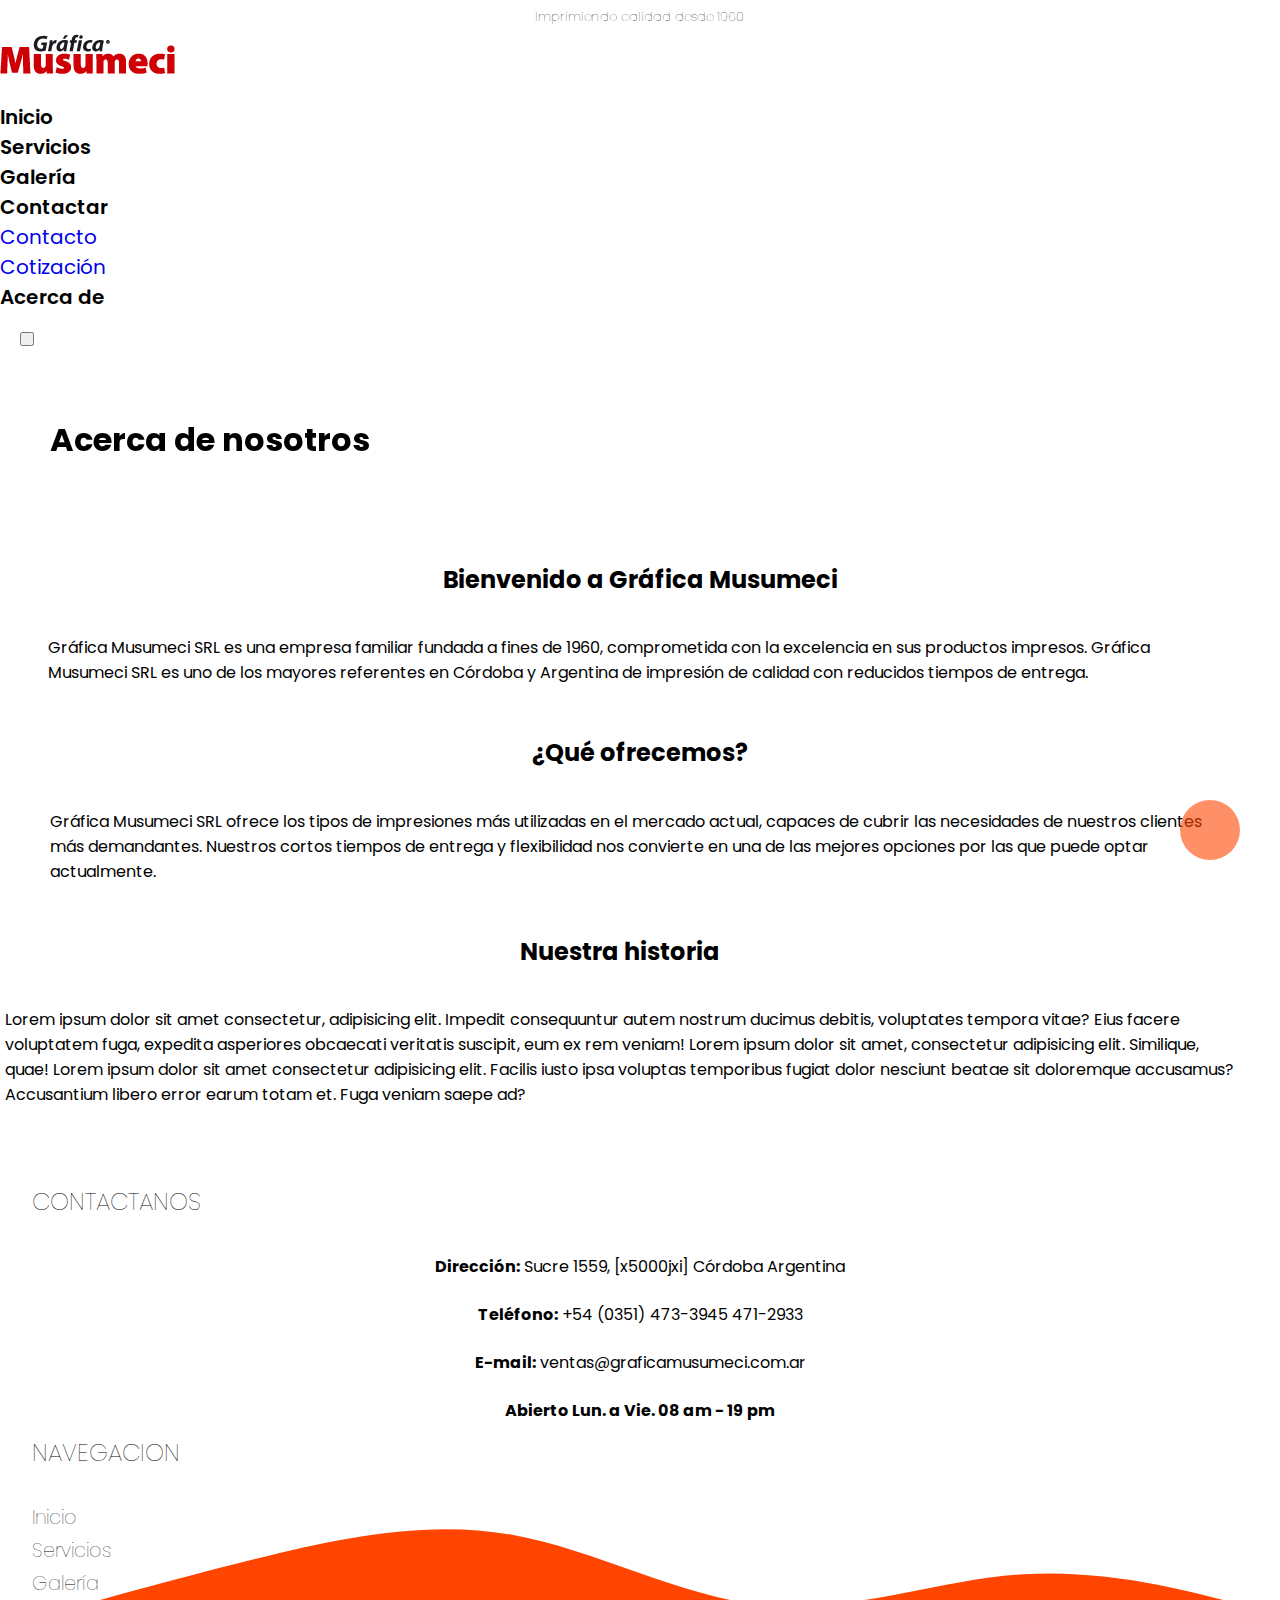
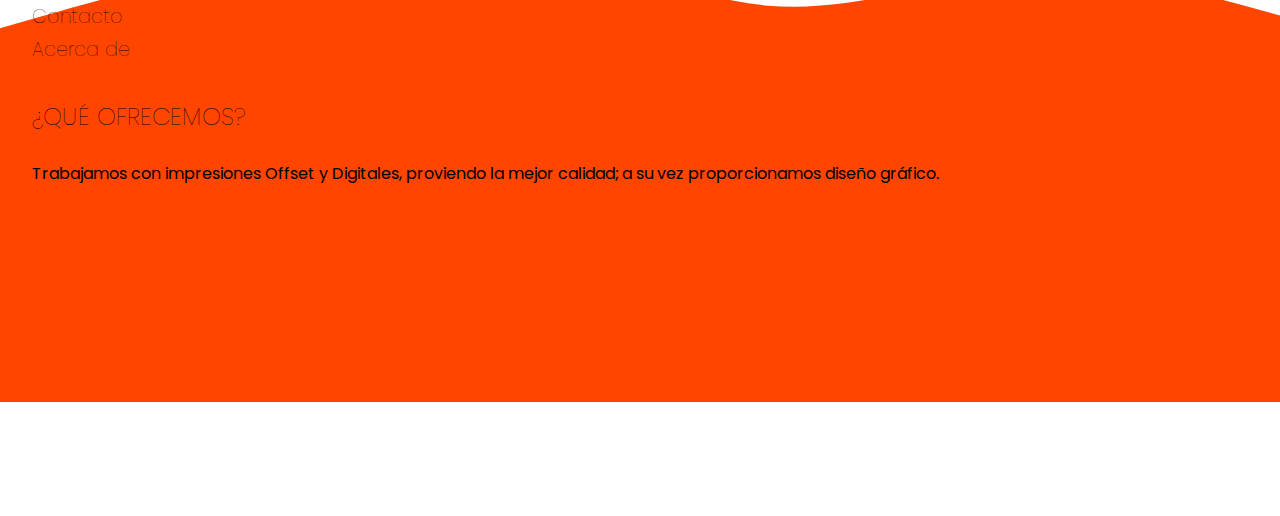
==== commit 01ecfe64: "PFMusumeci" ====
--- a/pages/acercade.html
+++ b/pages/acercade.html
@@ -5,6 +5,8 @@
         <meta charset="UTF-8">
         <meta http-equiv="X-UA-Compatible" content="IE=edge">
         <meta name="viewport" content="width=device-width, initial-scale=1.0">
+        <meta name="keywords" content="grafica, graficamusumeci, impresion, imprimir">
+        <meta name="description" content="Una breve descripción de nuestra trayectoria como empresa.">
         <title>Gráfica Musumeci | Acerca de</title>
         <link rel="shortcut icon" href="../assets/image/favicon.ico" type="/image/x-icon">
         <link href="https://cdn.jsdelivr.net/npm/bootstrap@5.2.3/dist/css/bootstrap.min.css" rel="stylesheet"
@@ -24,7 +26,7 @@
                 </div>
                 <div class="row">
                     <div class="flex-lg-row d-flex justify-content-center logo">
-                        <a href="../index.html"><img src="../assets/image/logo.png" alt="logo"></img></a>
+                        <a href="../index.html"><img src="../assets/image/logo.png" alt="Logo Gráfica Musumeci"></img></a>
                     </div>
                 </div>
                 <div class="collapse-lg" id="navbarToggleExternalContent">
@@ -67,7 +69,7 @@
 
         <main class="main-acercade">
             <section class="bg-light bg-gradiant" style="--bs-bg-opacity: .3;">
-                <h2 class="display-4 text-center acercade-titulo" data-aos="zoom-out" data-aos-duration="1500">Acerca de nosotros</h2>
+                <h1 class="display-4 text-center acercade-titulo" data-aos="zoom-out" data-aos-duration="1500">Acerca de nosotros</h1>
                 <section>
                     <aside class="row acercade1 container-fluid">
                         <div class="col-lg-6 col-md-12">
@@ -111,7 +113,7 @@
             
 
 
-        <footer class="foot">
+        <footer class="foot bg-light" style="--bs-bg-opacity: .3;">
             <div class="row">
                 <article class="col-sm-12 col-lg-4">
                     <a href="./contacto.html#formulario" class="d-block text-center">CONTACTANOS</a>
@@ -154,7 +156,7 @@
                             Copyright <strong>©</strong> 2023
                         </p>
                         <hr>
-                        <p class="text-muted copyright-derechos">
+                        <p class="copyright-derechos">
                             Todos los derechos reservados
                         </p>
                     </div>
--- a/assets/css/styles.css
+++ b/assets/css/styles.css
@@ -44,7 +44,7 @@
   font-weight: 550;
 }
 .navbar .nav-link:hover {
-  color: orangered;
+  color: #ff4500;
   transition: 0.6s;
 }
 .navbar .navbar-toggler {
@@ -111,7 +111,7 @@
   margin: 10px;
   padding: 20px;
   text-align: center;
-  background-color: orangered;
+  background-color: #ff4500;
   width: 12rem;
   border-radius: 3px;
   text-transform: uppercase;
@@ -126,7 +126,7 @@
 
 .beneficios-titulos {
   margin-top: 15px;
-  background-color: orangered;
+  background-color: #ff4500;
   color: azure;
 }
 .beneficios-titulos h3 {
@@ -154,7 +154,7 @@
 .fa-truck-fast,
 .fa-up-right-and-down-left-from-center,
 .fa-comment-dots {
-  color: orangered;
+  color: #ff4500;
   padding-right: 2rem;
   padding-top: 3rem;
 }
@@ -189,8 +189,7 @@
 }
 
 .frase-contenedor {
-  box-shadow: 0 0 5px #000;
-  padding-bottom: 60px;
+  padding-bottom: 75px;
 }
 
 .frase-titulo {
@@ -210,18 +209,48 @@
 }
 
 .foot {
+  width: 100%;
+  height: 700px;
   margin-top: 3px;
   padding: 2rem;
-  background-color: #eceeed;
+  background-image: url(../image/fondoFooter.svg);
+  background-size: cover;
+  background-repeat: no-repeat;
+  background-position: 50% 50%;
+}
+@media screen and (max-width: 1377px) {
+  .foot {
+    height: 850px;
+  }
+}
+@media screen and (max-width: 1200px) {
+  .foot {
+    height: 850px;
+  }
+}
+@media screen and (max-width: 992px) {
+  .foot {
+    height: 1100px;
+  }
+}
+@media screen and (max-width: 768px) {
+  .foot {
+    height: 1100px;
+  }
+}
+@media screen and (max-width: 576px) {
+  .foot {
+    height: 1270px;
+  }
 }
 .foot a {
-  color: orangered;
+  color: #000;
   font-size: 1.5rem;
   font-weight: lighter;
 }
 
 .foot a:hover {
-  color: #000;
+  color: #ff4500;
   transition: 0.6s;
 }
 
@@ -234,6 +263,7 @@
   padding-top: 1.5rem;
   list-style: none;
   line-height: 3rem;
+  text-align: center;
 }
 
 .foot-navegacion {
@@ -246,9 +276,10 @@
 }
 
 .copyright {
-  padding-top: 3rem;
-  text-align: center;
-  line-height: 0.5rem;
+  padding-top: 17rem;
+  color: azure;
+  text-align: center;
+  line-height: 1em;
 }
 
 .copyright-derechos {
@@ -278,12 +309,9 @@
 .col {
   padding: 5rem;
 }
-.col h4 {
-  margin-bottom: 3rem;
-}
 
 .parallax-servicios {
-  box-shadow: 0 4px 5px rgba(0, 0, 0, 0.4);
+  margin-bottom: 75px;
 }
 
 .galeria-titulo {
@@ -299,7 +327,7 @@
   color: #000;
 }
 .nav-pills .nav-link.active {
-  background-color: orangered;
+  background-color: #ff4500;
   border-radius: 3px;
 }
 
@@ -316,7 +344,7 @@
   background-image: url(../image/background1.jpg);
   background-size: cover;
   filter: grayscale(0.5);
-  box-shadow: 0 4px 5px rgba(0, 0, 0, 0.4);
+  margin-bottom: 75px;
 }
 .parallax2 a {
   color: white;
@@ -349,9 +377,10 @@
   padding-right: 5rem;
   padding-bottom: 5rem;
 }
-.formulario-contenedor h2 {
+.formulario-contenedor h1 {
   text-align: center;
   padding-bottom: 2rem;
+  font-size: 35px;
 }
 
 #formulario {
@@ -359,11 +388,14 @@
   flex-direction: column;
 }
 #formulario input {
-  margin: 0.3rem;
+  margin: 5px;
+  padding: 10px 20px 10px 20px;
+  border: 20px;
+  border-radius: 20px;
 }
 
 .parallax-contacto {
-  box-shadow: 0 4px 5px rgba(0, 0, 0, 0.4);
+  margin-bottom: 75px;
 }
 
 .cotizacion-titulo {
@@ -377,19 +409,13 @@
 }
 .cotizacion-formulario h2 {
   text-align: center;
-  padding-bottom: 2rem;
+  padding-bottom: 0rem;
 }
 .cotizacion-formulario input {
-  margin: 0.3rem;
-}
-
-.formulario-descripcion {
-  padding-bottom: 50px;
-}
-
-.cotizacion-main {
-  box-shadow: 0 2px 5px rgba(0, 0, 0, 0.4);
-  margin-bottom: 2px;
+  margin: 5px;
+  padding: 10px 20px 10px 20px;
+  border: 20px;
+  border-radius: 20px;
 }
 
 .acercade-titulo {
@@ -399,6 +425,11 @@
 .acercade1 {
   margin: 3rem;
 }
+@media screen and (max-width: 768px) {
+  .acercade1 {
+    margin: 0;
+  }
+}
 .acercade1 h2 {
   text-align: center;
   padding-bottom: 2.4rem;
@@ -406,6 +437,11 @@
 
 .acercade2 {
   margin: 50px;
+}
+@media screen and (max-width: 768px) {
+  .acercade2 {
+    margin: 0;
+  }
 }
 .acercade2 h2 {
   text-align: center;
@@ -422,8 +458,4 @@
   padding-bottom: 2.4rem;
 }
 
-.main-acercade {
-  box-shadow: 0 4px 5px rgba(0, 0, 0, 0.4);
-}
-
 /*# sourceMappingURL=styles.css.map */
